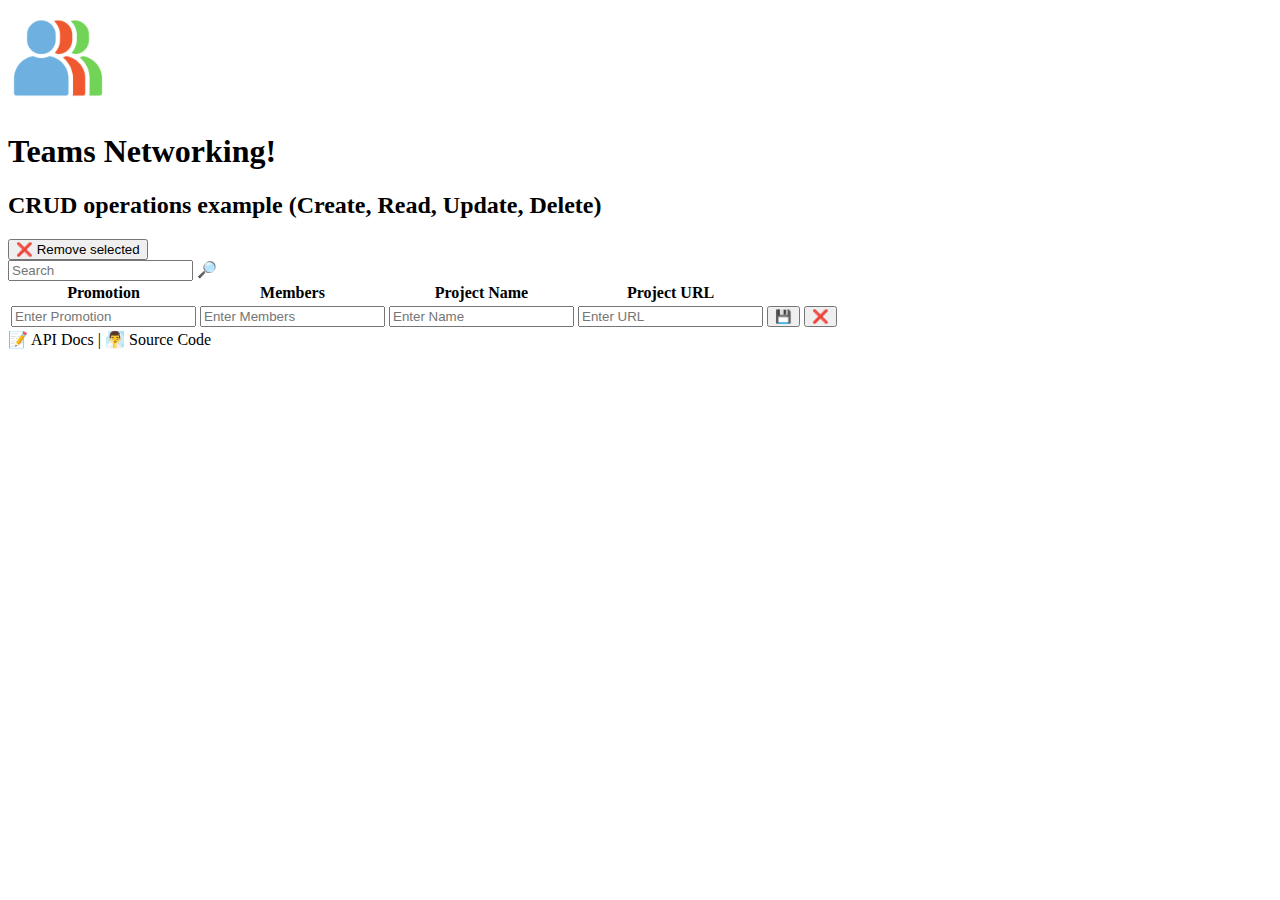
==== src/index.html @ 9f545cc1 "create team request" ====
<!DOCTYPE html>
<html lang="en">
  <head>
    <meta charset="UTF-8" />
    <meta name="viewport" content="width=device-width, initial-scale=1.0" />
    <title>Teams Networking</title>
  </head>
  <body>
    <header>
      <div id="header-wrapper">
        <img
          src="images/network-team-icon.png"
          alt=""
          width="100"
          height="100"
        />
        <div>
          <h1>Teams Networking!</h1>
          <h2>CRUD operations example (Create, Read, Update, Delete)</h2>
        </div>
      </div>
    </header>
    <section>
      <div class="tbar">
        <div>
          <button>❌ Remove selected</button>
        </div>
        <div class="tfill"></div>
        <input placeholder="Search" type="search" name="search" id="search" />
        <label for="search">🔎</label>
      </div>

      <form id="teamsForm" method="get">
        <table id="teamsTable">
          <thead>
            <tr>
              <th>Promotion</th>
              <th>Members</th>
              <th>Project Name</th>
              <th>Project URL</th>
              <th></th>
            </tr>
          </thead>
          <tbody></tbody>
          <tfoot>
            <tr>
              <td>
                <input
                  type="text"
                  name="promotion"
                  id="promotion"
                  placeholder="Enter Promotion"
                  required
                />
              </td>
              <td>
                <input
                  type="text"
                  name="members"
                  id="members"
                  placeholder="Enter Members"
                  required
                />
              </td>
              <td>
                <input
                  type="text"
                  name="name"
                  id="name"
                  placeholder="Enter Name"
                  required
                />
              </td>
              <td>
                <input
                  type="text"
                  name="url"
                  id="url"
                  placeholder="Enter URL"
                  required
                />
              </td>
              <td>
                <button type="submit">💾</button>
                <button type="reset">❌</button>
              </td>
            </tr>
          </tfoot>
        </table>
      </form>
    </section>

    <footer>📝 API Docs | 🧖‍♂️ Source Code</footer>
  </body>
</html>
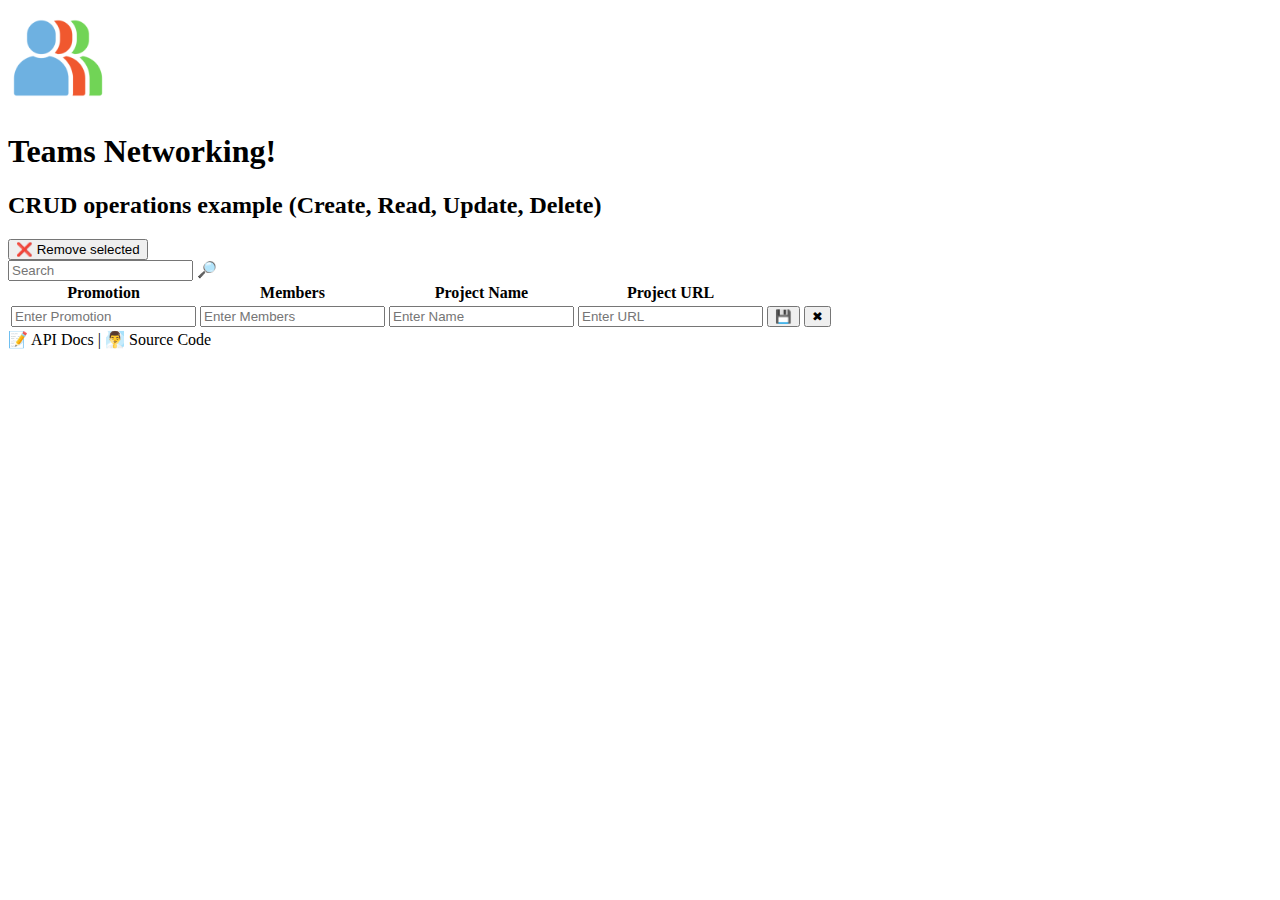
==== commit c8560e59: "delete team request" ====
--- a/src/index.html
+++ b/src/index.html
@@ -82,7 +82,7 @@
               </td>
               <td>
                 <button type="submit">💾</button>
-                <button type="reset">❌</button>
+                <button type="reset">✖</button>
               </td>
             </tr>
           </tfoot>
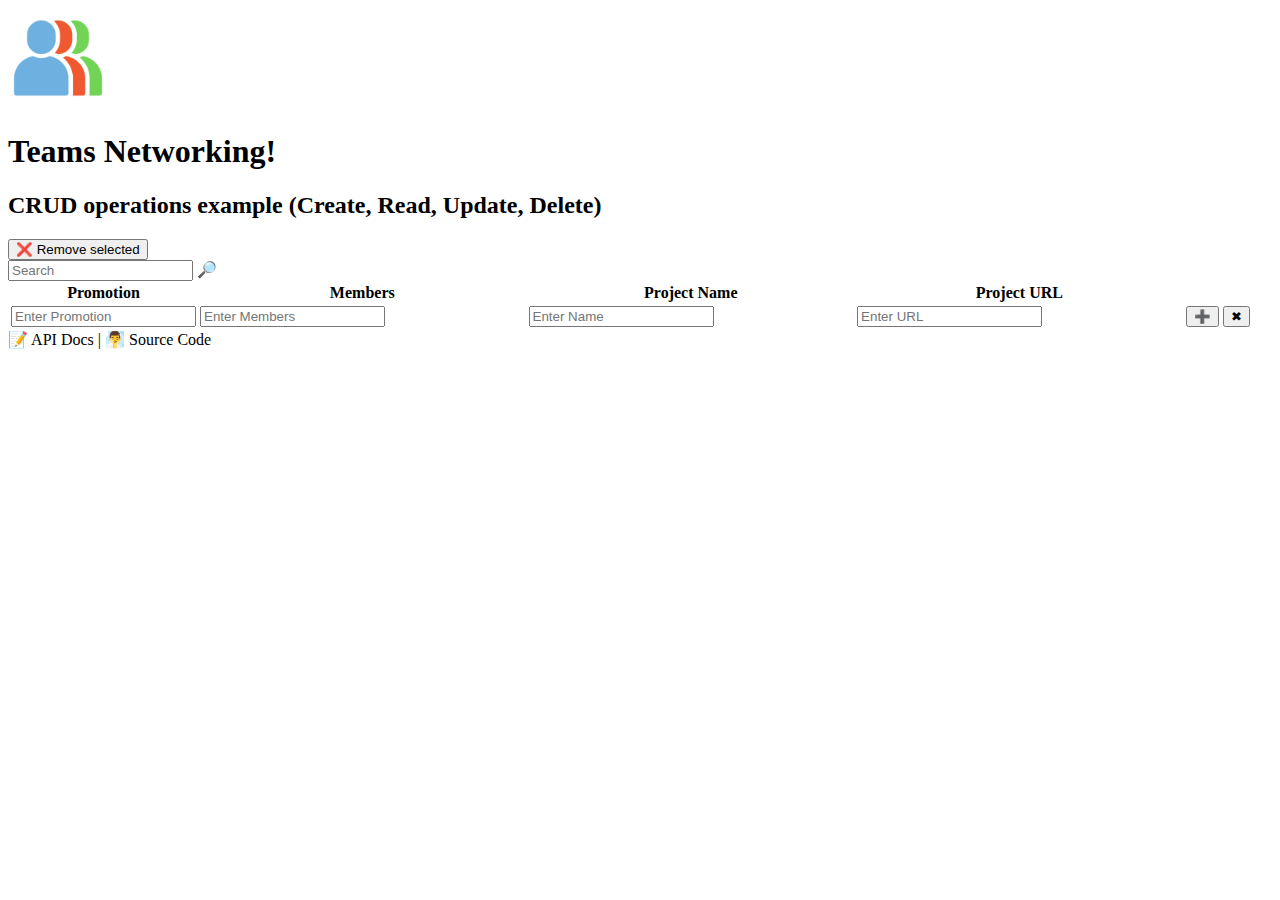
==== commit 6d5188cf: "updateTeamRequest" ====
--- a/src/index.html
+++ b/src/index.html
@@ -32,6 +32,13 @@
 
       <form id="teamsForm" method="get">
         <table id="teamsTable">
+          <colgroup>
+            <col span="1" style="width: 15%" />
+            <col span="1" />
+            <col span="1" />
+            <col span="1" />
+            <col span="1" style="width: 80px" />
+          </colgroup>
           <thead>
             <tr>
               <th>Promotion</th>
@@ -48,7 +55,6 @@
                 <input
                   type="text"
                   name="promotion"
-                  id="promotion"
                   placeholder="Enter Promotion"
                   required
                 />
@@ -57,7 +63,6 @@
                 <input
                   type="text"
                   name="members"
-                  id="members"
                   placeholder="Enter Members"
                   required
                 />
@@ -66,7 +71,6 @@
                 <input
                   type="text"
                   name="name"
-                  id="name"
                   placeholder="Enter Name"
                   required
                 />
@@ -75,14 +79,13 @@
                 <input
                   type="text"
                   name="url"
-                  id="url"
                   placeholder="Enter URL"
                   required
                 />
               </td>
               <td>
-                <button type="submit">💾</button>
-                <button type="reset">✖</button>
+                <button type="submit" title="Add">➕</button>
+                <button type="reset" title="">✖</button>
               </td>
             </tr>
           </tfoot>
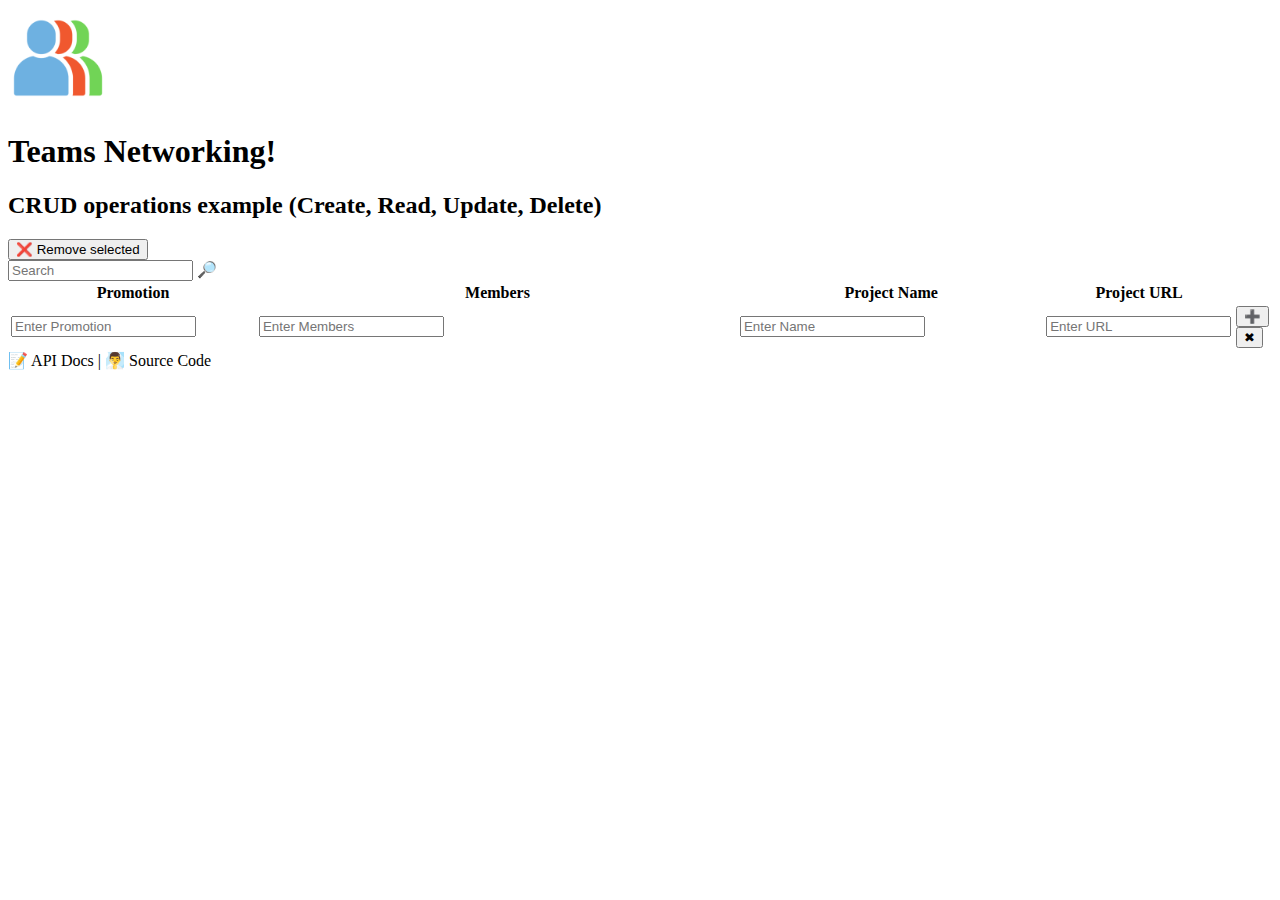
==== commit 0a9c57b3: "table layout and button sizes" ====
--- a/src/index.html
+++ b/src/index.html
@@ -33,11 +33,11 @@
       <form id="teamsForm" method="get">
         <table id="teamsTable">
           <colgroup>
-            <col span="1" style="width: 15%" />
-            <col span="1" />
-            <col span="1" />
-            <col span="1" />
-            <col span="1" style="width: 80px" />
+            <col style="width: 20%" />
+            <col style="width: 40%" />
+            <col style="width: 25%" />
+            <col style="width: 15%" />
+            <col class="table-actions" />
           </colgroup>
           <thead>
             <tr>
@@ -84,8 +84,12 @@
                 />
               </td>
               <td>
-                <button type="submit" title="Add">➕</button>
-                <button type="reset" title="">✖</button>
+                <button type="submit" class=".action-btn" title="Add">
+                  ➕
+                </button>
+                <button type="reset" class=".action-btn" title="Reset">
+                  ✖
+                </button>
               </td>
             </tr>
           </tfoot>
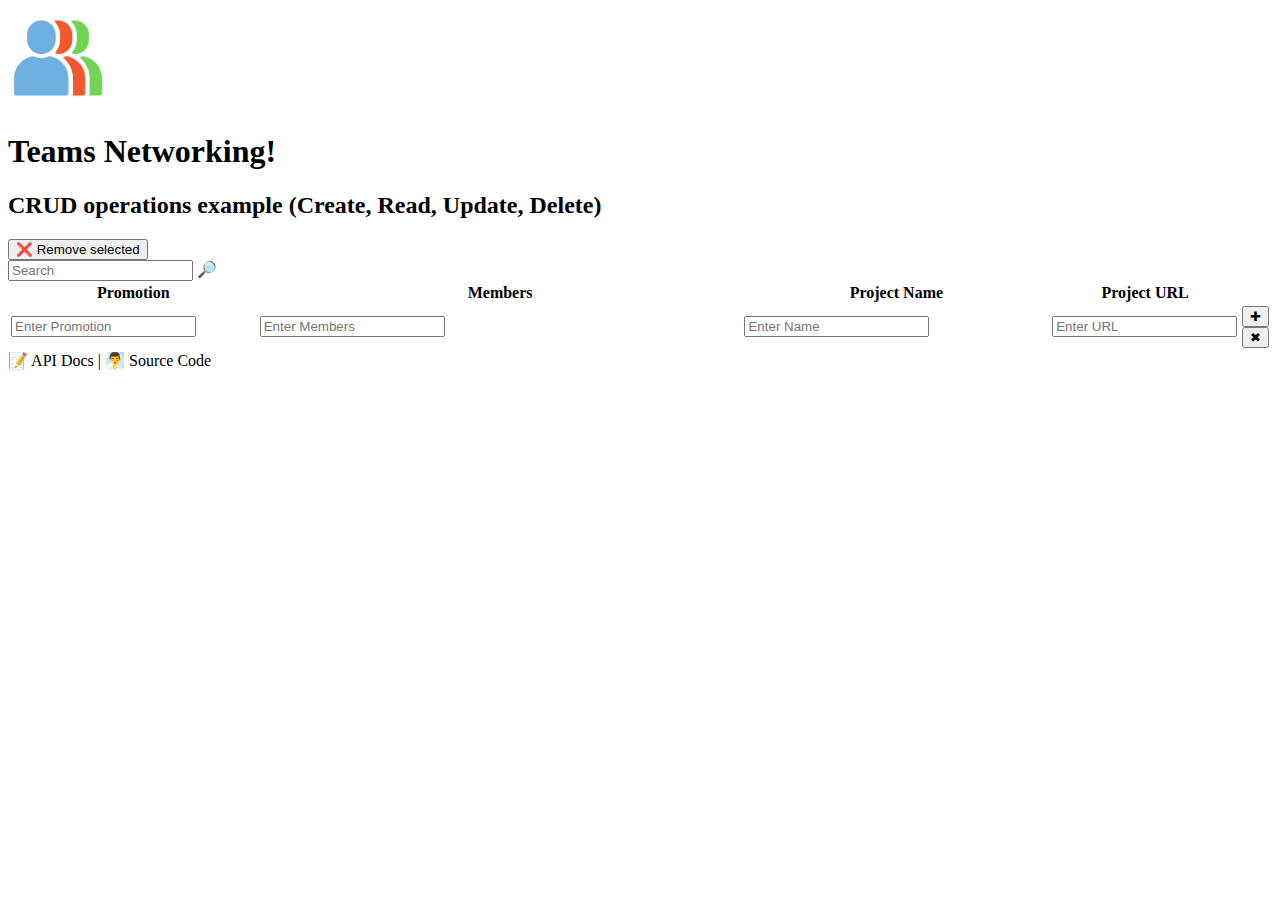
==== commit 93d6996e: "addTitlesToOverflowCells" ====
--- a/src/index.html
+++ b/src/index.html
@@ -84,12 +84,8 @@
                 />
               </td>
               <td>
-                <button type="submit" class=".action-btn" title="Add">
-                  ➕
-                </button>
-                <button type="reset" class=".action-btn" title="Reset">
-                  ✖
-                </button>
+                <button class="action-btn" type="submit" title="Add">✚</button>
+                <button class="action-btn" type="reset" title="Reset">✖</button>
               </td>
             </tr>
           </tfoot>
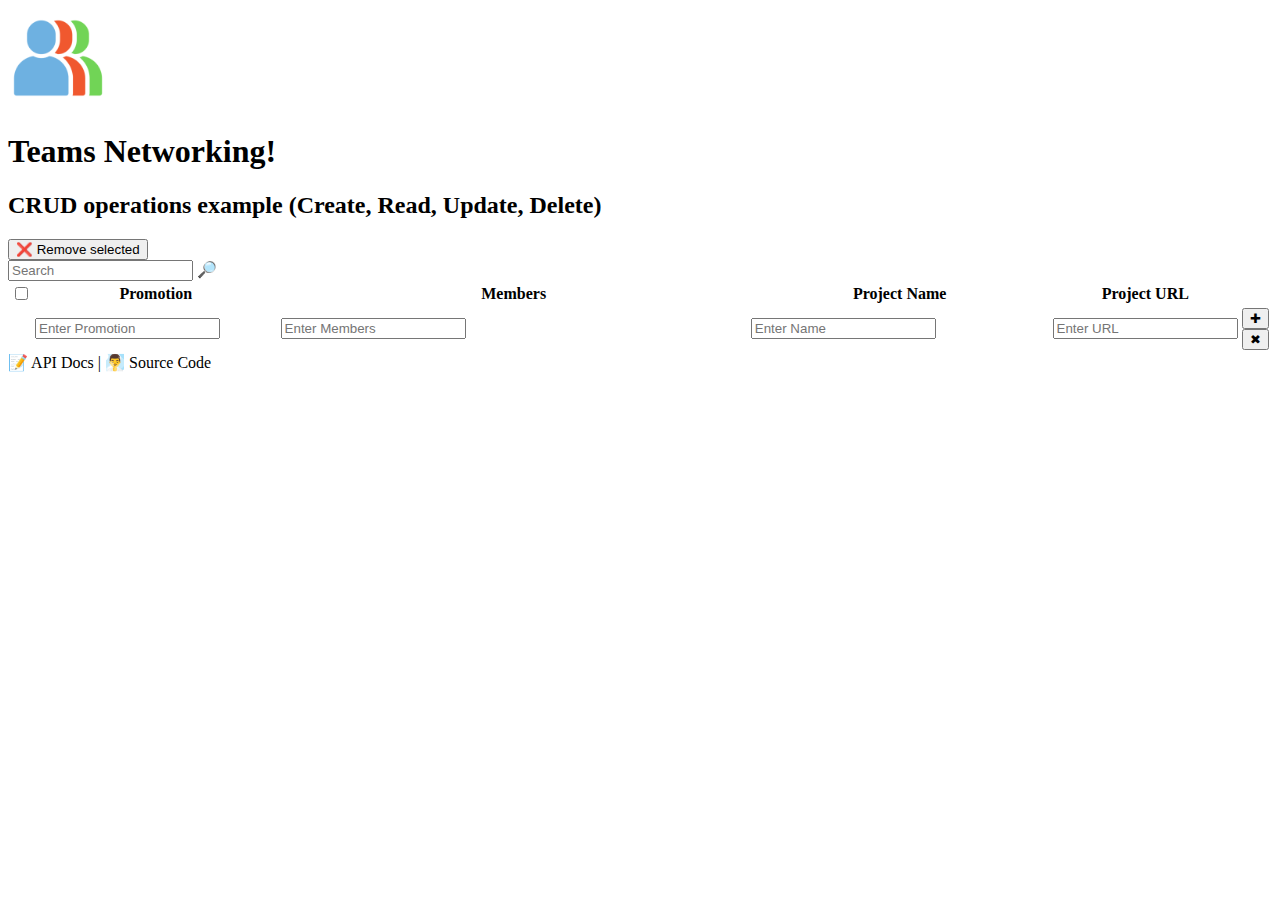
==== commit 154fafc4: "static html for select all" ====
--- a/src/index.html
+++ b/src/index.html
@@ -33,6 +33,7 @@
       <form id="teamsForm" method="get">
         <table id="teamsTable">
           <colgroup>
+            <col class="select-all-column" />
             <col style="width: 20%" />
             <col style="width: 40%" />
             <col style="width: 25%" />
@@ -41,6 +42,9 @@
           </colgroup>
           <thead>
             <tr>
+              <th>
+                <input type="checkbox" name="selectAll" id="selectAll" />
+              </th>
               <th>Promotion</th>
               <th>Members</th>
               <th>Project Name</th>
@@ -51,6 +55,7 @@
           <tbody></tbody>
           <tfoot>
             <tr>
+              <td></td>
               <td>
                 <input
                   type="text"
